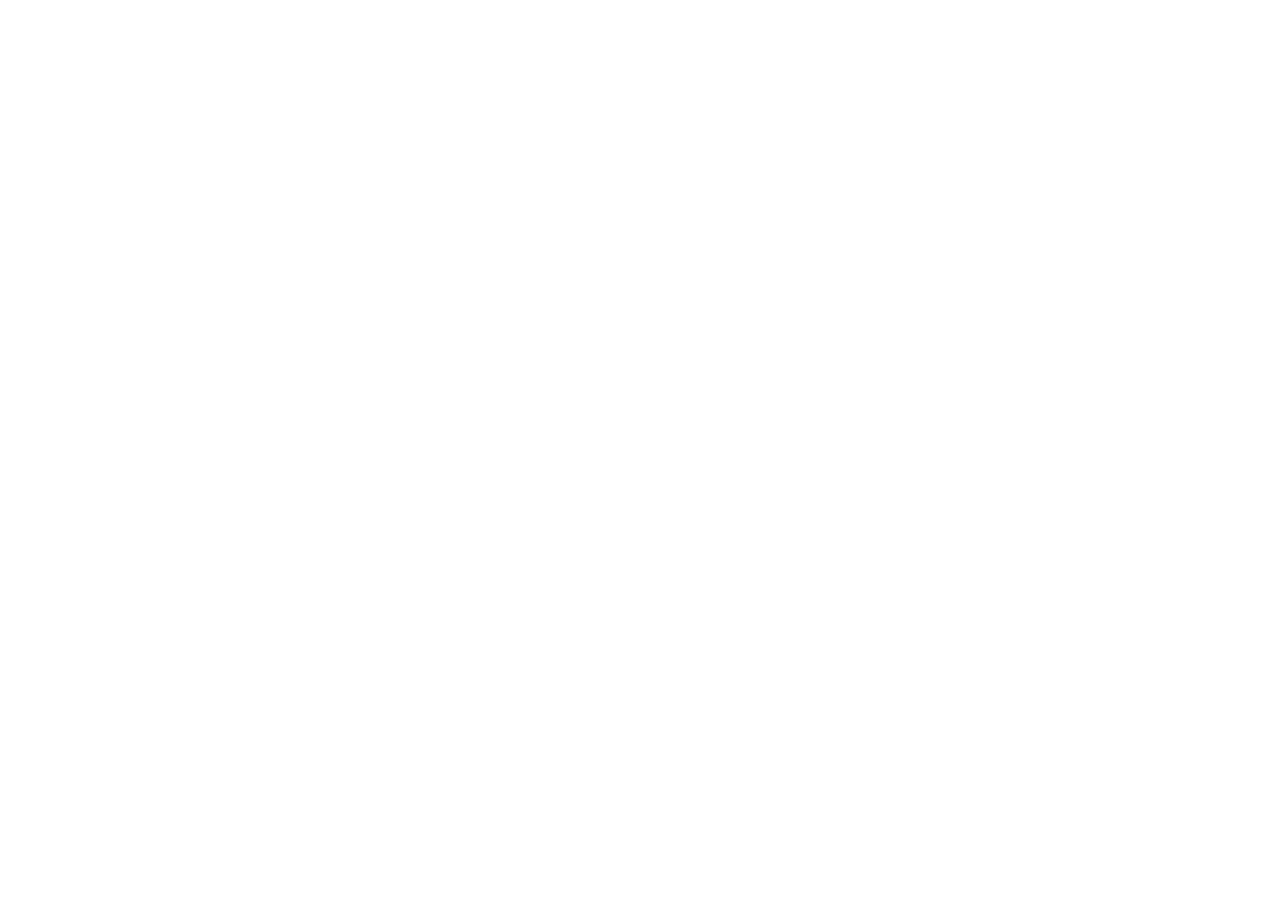
==== index.html @ ea6f0554 "first commit" ====
<!DOCTYPE html>
<html>
<head>
	<title>Movie Scroller</title>
	<script src="challenge.js"></script>
<style>
	*{
		margin: 0;
		padding: 0;
	}
	#output{
		margin: 0 auto;
		padding: 20px;

	}
	li{
		list-style-type:none;
		display: inline-block;
		text-align: center;
		width: 33%;
		border: 1px solid black;
		background-color: #333;
	}
	li:nth-child(1){
		background-color: tomato;
	}

</style>

</head>
<body onload="movieScript()">

<div id="movie-container">
	<div id="output">

	</div>
</div>		
</body>	
</html>
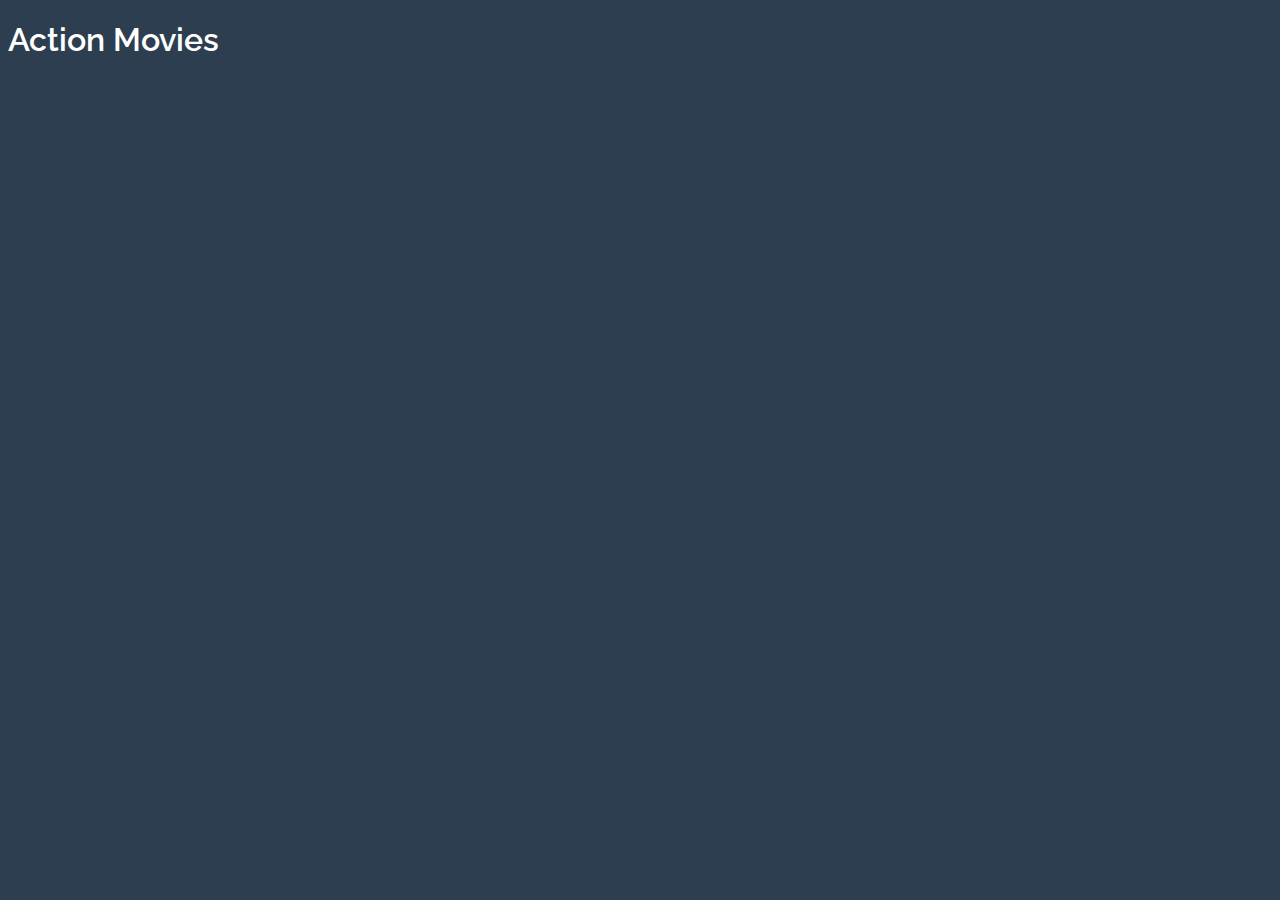
==== commit bb3c1392: "cleaned up files" ====
--- a/index.html
+++ b/index.html
@@ -1,39 +1,17 @@
 <!DOCTYPE html>
 <html>
 <head>
-	<title>Movie Scroller</title>
-	<script src="challenge.js"></script>
-<style>
-	*{
-		margin: 0;
-		padding: 0;
-	}
-	#output{
-		margin: 0 auto;
-		padding: 20px;
-
-	}
-	li{
-		list-style-type:none;
-		display: inline-block;
-		text-align: center;
-		width: 33%;
-		border: 1px solid black;
-		background-color: #333;
-	}
-	li:nth-child(1){
-		background-color: tomato;
-	}
-
-</style>
-
+                <title>Movie Scroller</title>
+                <link href='https://fonts.googleapis.com/css?family=Raleway:400,600' rel='stylesheet' type='text/css'>
+                <link rel="stylesheet" href="style.css">
+                <script src="challenge.js"></script>
 </head>
-<body onload="movieScript()">
-
-<div id="movie-container">
-	<div id="output">
-
-	</div>
-</div>		
-</body>	
+<body  onload='movieScript()'>
+<h1 class="header">Action Movies</h1>
+<div id="movieContainer">
+        <div id="output">
+                        <ul id="ul-list"></ul>
+        </div>
+</div>         
+</body>     
 </html>--- a/style.css
+++ b/style.css
@@ -0,0 +1,30 @@
+body{
+        background-color: #2C3E50;
+        font-family: 'Raleway';
+}
+#movieContainer{
+        width: 100%;
+        height: 80%;
+        display: flex;
+        flex-flow: row nowrap;
+        align-items: center;
+        justify-content: center;
+}
+.header{
+        color:white;
+        font-weight: 600;
+}
+h1{
+        font-weight: 400;
+        color: white;
+        font-size: 32px;
+}
+li{
+        list-style-type: none;
+        text-align: center;
+}
+img{
+        width: 350px;
+        height: 500px;
+}
+
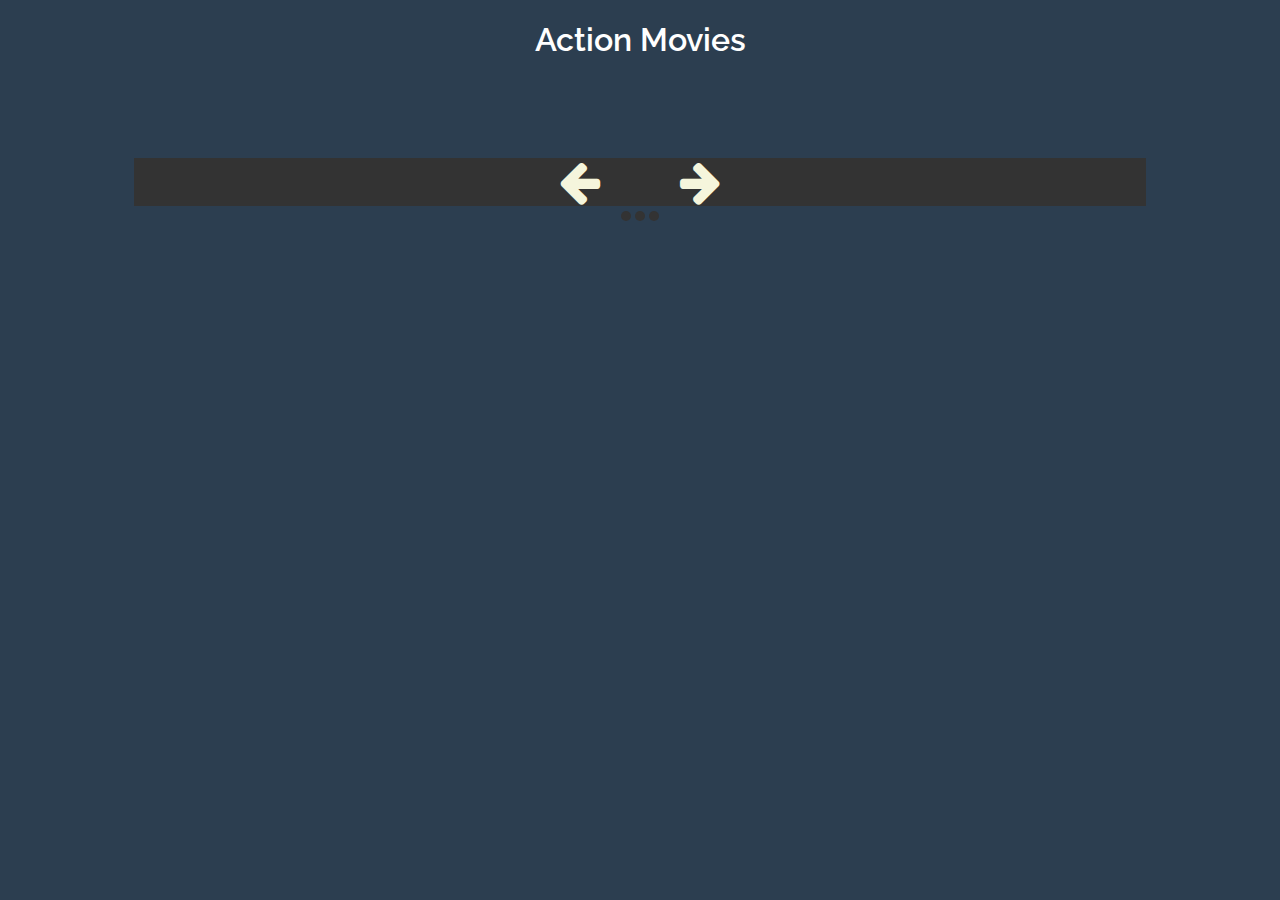
==== commit 5322a427: "ugh" ====
--- a/index.html
+++ b/index.html
@@ -3,15 +3,25 @@
 <head>
                 <title>Movie Scroller</title>
                 <link href='https://fonts.googleapis.com/css?family=Raleway:400,600' rel='stylesheet' type='text/css'>
+                <link rel="stylesheet" href="https://maxcdn.bootstrapcdn.com/font-awesome/4.5.0/css/font-awesome.min.css">
                 <link rel="stylesheet" href="style.css">
                 <script src="challenge.js"></script>
 </head>
 <body  onload='movieScript()'>
-<h1 class="header">Action Movies</h1>
-<div id="movieContainer">
-        <div id="output">
-                        <ul id="ul-list"></ul>
-        </div>
-</div>         
-</body>     
+ 
+                <h1 class="header">Action Movies</h1>
+                <div id="movieContainer">
+                                <i class="fa fa-arrow-left fa-3x" onclick='arrow("left")'></i>
+                                <div id="output">
+                                                <ul id="ul-list"></ul>
+                                </div>
+                                <i class="fa fa-arrow-right fa-3x" onclick='arrow("right")'></i>
+                </div>        
+                <div class="imgIndicatorWrapper">
+                                <div class="imgIndicator"></div>
+                                <div class="imgIndicator"></div>
+                                <div class="imgIndicator"></div>
+                </div>
+ 
+</body>    
 </html>--- a/style.css
+++ b/style.css
@@ -3,28 +3,59 @@
         font-family: 'Raleway';
 }
 #movieContainer{
-        width: 100%;
+        width: 80%;
         height: 80%;
+        margin: 0 auto;
+        margin-top: 100px;
         display: flex;
         flex-flow: row nowrap;
         align-items: center;
         justify-content: center;
+        background-color: #333;
 }
 .header{
         color:white;
         font-weight: 600;
+        text-align: center;
 }
 h1{
         font-weight: 400;
         color: white;
         font-size: 32px;
 }
+.title{
+        opacity: 1;
+}
 li{
         list-style-type: none;
         text-align: center;
+        opacity: 1;
 }
 img{
         width: 350px;
         height: 500px;
+        border-radius: 15px;
+        opacity: 1;
 }
-
+.imgIndicatorWrapper{
+        width: 100px;
+        height: 50px;
+        text-align: center;
+        margin: 0 auto;
+}
+.imgIndicator{
+        display: inline-block;
+        width: 10px;
+        height: 10px;
+        border-radius: 10px;
+        background-color: #333;
+}
+i{
+        color: beige;
+}
+.fa-arrow-right{
+        margin-left: 40px;
+}
+i:hover{
+        color: #2C3E50;
+}